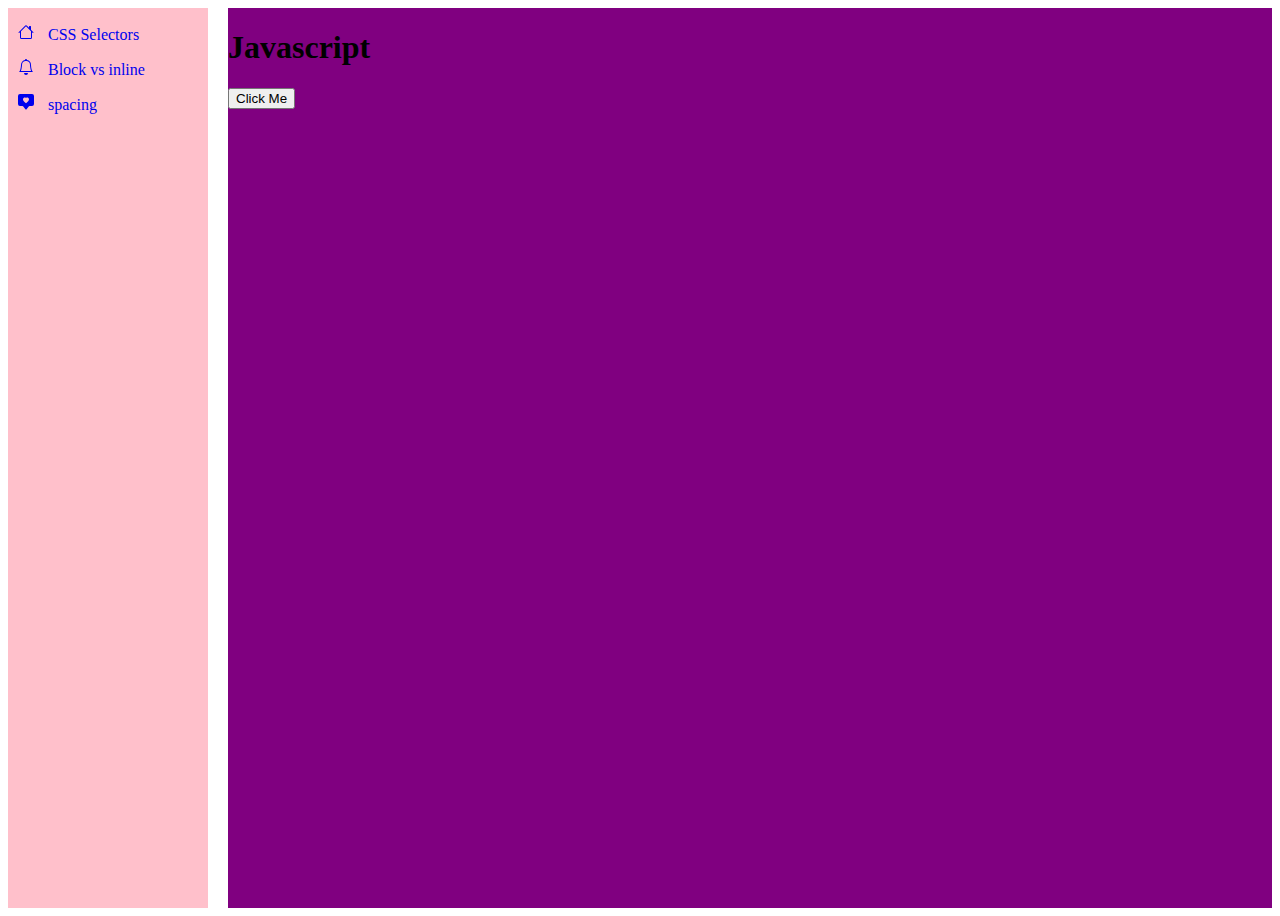
==== javascript.html @ 6ac2a5b0 "2 files modified, 1 added" ====
<html>
<head>
  <link rel="stylesheet" href="style.css" />
</head>
<body>
  <div class="parent">
    <nav>
      <ul>
      <li><a href="index.html"><svg xmlns="http://www.w3.org/2000/svg" width="16" height="16" fill="currentColor" class="bi bi-house" viewBox="0 0 16 16">
        <path d="M8.707 1.5a1 1 0 0 0-1.414 0L.646 8.146a.5.5 0 0 0 .708.708L2 8.207V13.5A1.5 1.5 0 0 0 3.5 15h9a1.5 1.5 0 0 0 1.5-1.5V8.207l.646.647a.5.5 0 0 0 .708-.708L13 5.793V2.5a.5.5 0 0 0-.5-.5h-1a.5.5 0 0 0-.5.5v1.293L8.707 1.5ZM13 7.207V13.5a.5.5 0 0 1-.5.5h-9a.5.5 0 0 1-.5-.5V7.207l5-5 5 5Z"/>
      </svg> CSS Selectors</a></li>
      <li><a href="page2.html"><svg xmlns="http://www.w3.org/2000/svg" width="16" height="16" fill="currentColor" class="bi bi-bell" viewBox="0 0 16 16">
        <path d="M8 16a2 2 0 0 0 2-2H6a2 2 0 0 0 2 2zM8 1.918l-.797.161A4.002 4.002 0 0 0 4 6c0 .628-.134 2.197-.459 3.742-.16.767-.376 1.566-.663 2.258h10.244c-.287-.692-.502-1.49-.663-2.258C12.134 8.197 12 6.628 12 6a4.002 4.002 0 0 0-3.203-3.92L8 1.917zM14.22 12c.223.447.481.801.78 1H1c.299-.199.557-.553.78-1C2.68 10.2 3 6.88 3 6c0-2.42 1.72-4.44 4.005-4.901a1 1 0 1 1 1.99 0A5.002 5.002 0 0 1 13 6c0 .88.32 4.2 1.22 6z"/>
      </svg> Block vs inline</a></li>
      <li><a href="spacing.html"><svg xmlns="http://www.w3.org/2000/svg" width="16" height="16" fill="currentColor" class="bi bi-chat-square-heart-fill" viewBox="0 0 16 16">
        <path d="M2 0a2 2 0 0 0-2 2v8a2 2 0 0 0 2 2h2.5a1 1 0 0 1 .8.4l1.9 2.533a1 1 0 0 0 1.6 0l1.9-2.533a1 1 0 0 1 .8-.4H14a2 2 0 0 0 2-2V2a2 2 0 0 0-2-2H2Zm6 3.993c1.664-1.711 5.825 1.283 0 5.132-5.825-3.85-1.664-6.843 0-5.132Z"/>
      </svg> spacing</a></li>
      </ul>
    </nav>
    <div class="child">
      <h1>Javascript</h1>
      <button onclick="doSomethingCool()">Click Me</button>

      <script>
        function doSomethingCool() {
          alert('WARNING!');
        }
        </script>
    </div>
  </div>
</body>
</html>
---- style.css ----
nav {
  background: pink;
}

div.parent {
  display: grid;
  grid-template-columns: 200px auto;
  min-height: 100vh;
  grid-gap: 20px;
}

div.child {
  background: purple
} 
.box {
  width: 100px;
  height: 100px;
  background: yellow;
  border: 5px solid green;
  padding: 15px;
  margin: 15px;
}
p {background:red}
.paragraph_2 {
  background: blue; 
}
#paragraph_3 {
  background: green;
}
p:nth-child(2) strong {
  background: pink;
}
a {
  text-decoration: none;
}
nav li {
  list-style-type: none;
  margin-bottom: 15px;
}

nav ul {
  padding: 0;
}
.block-div {
  background: rgb(38, 150, 103);
  display: block;
  border-width: 2px;
  border-color: black;
  border-style: solid;
  padding: 1rem;
  margin: 2rem;
}

.spacing-lesson {
  width: 100px;
  height:100px;
  padding: 100px;
  margin: 50px;
  margin: auto;
  margin-top: 25px;
  text-align: center;
  border-radius: 10px;
  box-shadow: 10px 10px 5px rgb(1, 207, 243);
}

.spacing-lesson {
  border-radius: 30px
}

.inline-div {
  display: inline;
  background-color: purple;
  color: white;
}
.bi {
  margin-right: 10px;
  margin-left: 10px;
}
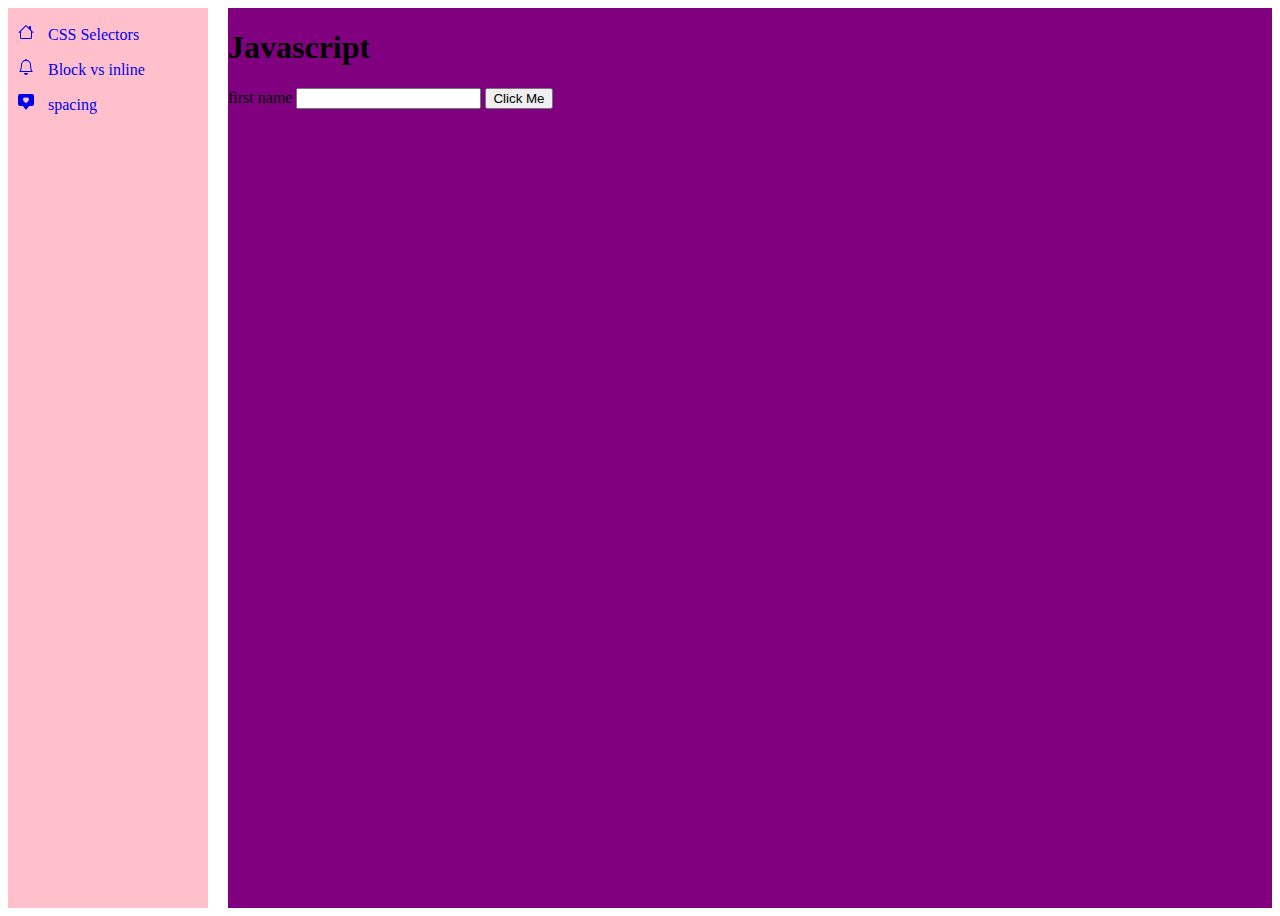
==== commit 15fc65c8: "2 files modified" ====
--- a/javascript.html
+++ b/javascript.html
@@ -1,6 +1,7 @@
 <html>
 <head>
   <link rel="stylesheet" href="style.css" />
+  <script src="scripts.js"></script>
 </head>
 <body>
   <div class="parent">
@@ -19,13 +20,12 @@
     </nav>
     <div class="child">
       <h1>Javascript</h1>
+      <label>first name</label>
+
+
+      <input type="text" id="name" />
+
       <button onclick="doSomethingCool()">Click Me</button>
-
-      <script>
-        function doSomethingCool() {
-          alert('WARNING!');
-        }
-        </script>
     </div>
   </div>
 </body>
